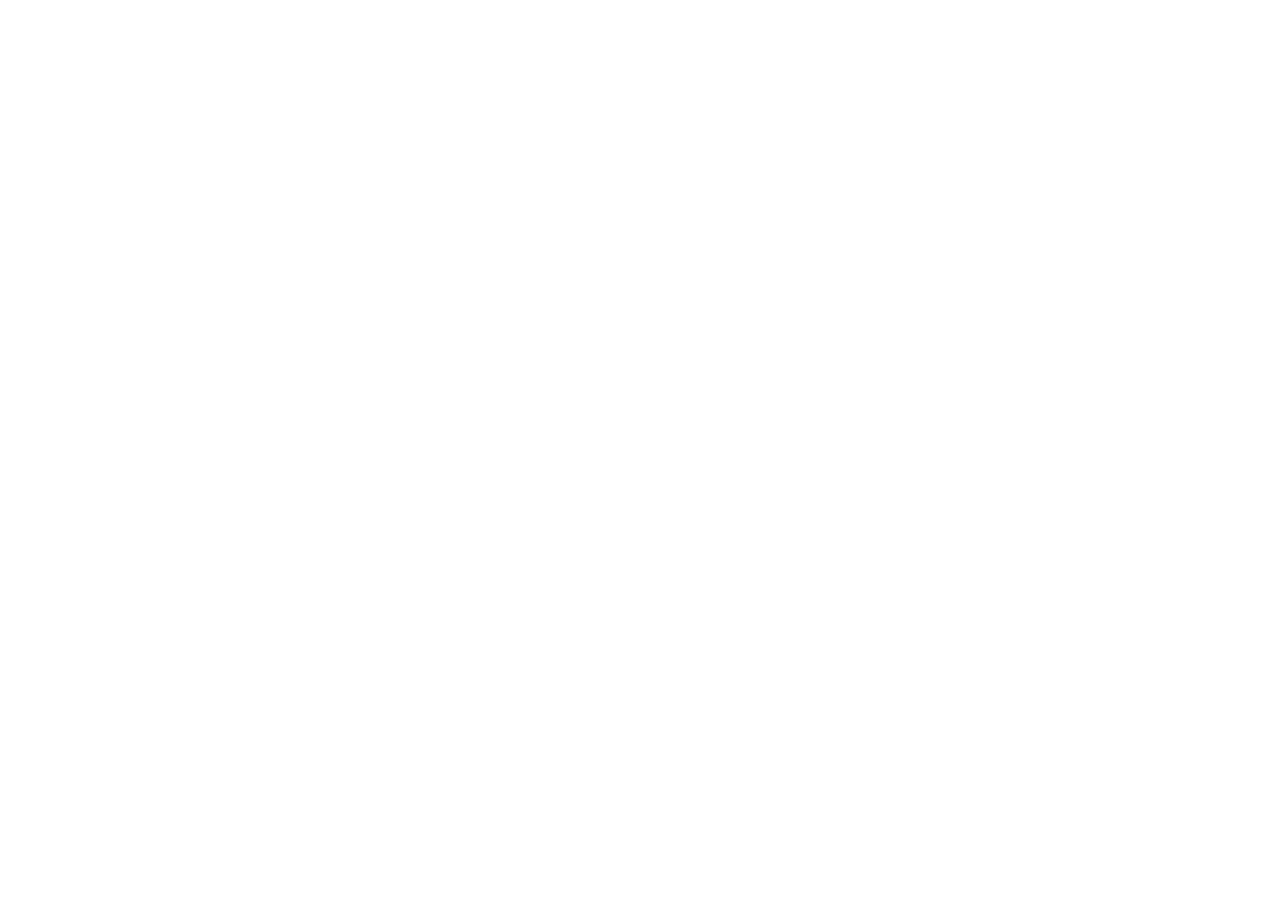
==== if-calculator.html @ 555bdb8d "Cleaning up" ====
<!DOCTYPE html>
<html lang="en">
    
    <head>
        <meta charset="UTF-8">
        <meta http-equiv="X-UA-Compatible" content="IE=edge">
        <meta name="viewport" content="width=device-width, initial-scale=1.0">
        <title>If Calculator</title>
        <link rel="stylesheet" href="./css/style.css">
        <script src="jsCalculator.js" async></script>
    
    </head>
    
    <body>

    </body>

</html>
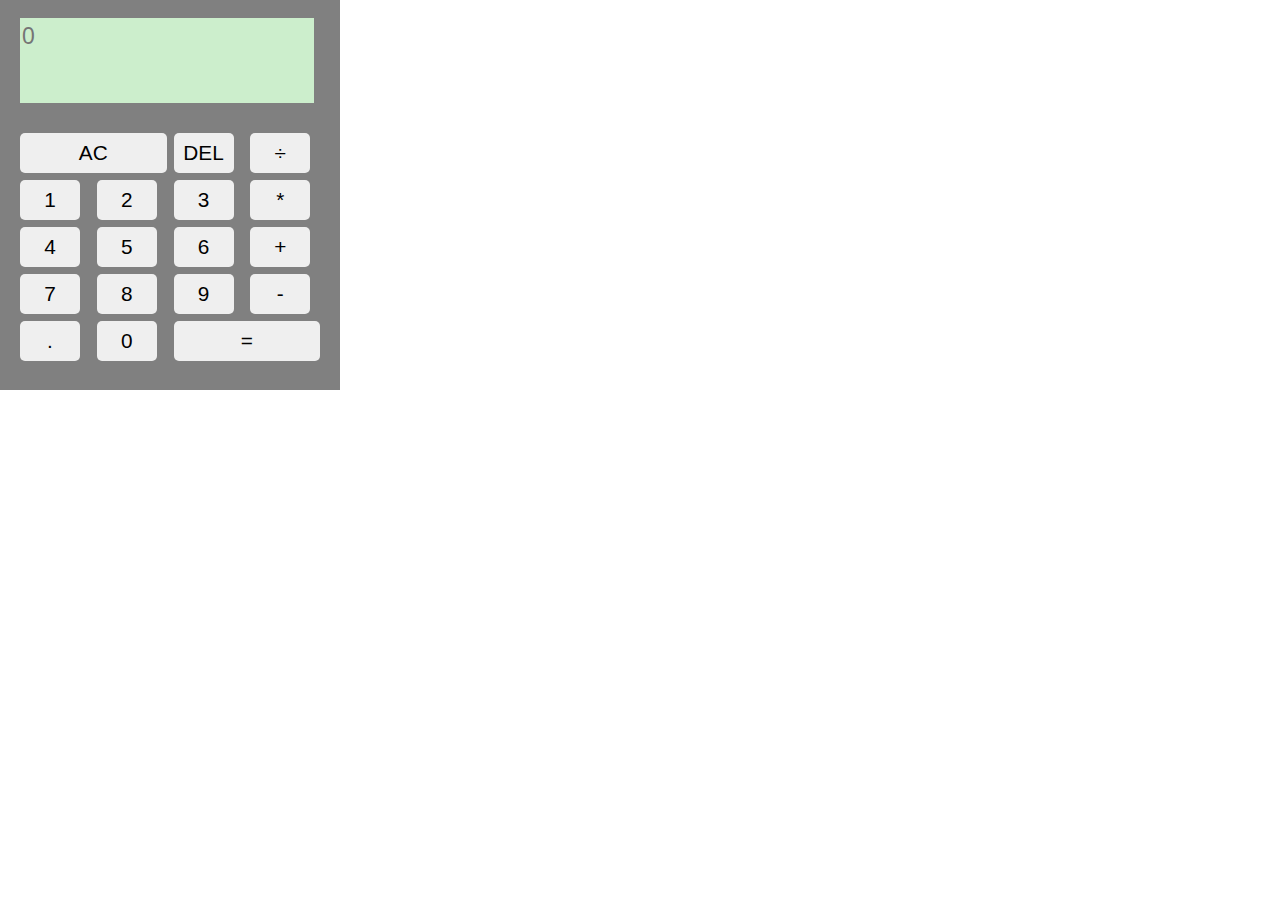
==== commit 2fcf0de0: "Calculator challenges are complete" ====
--- a/if-calculator.html
+++ b/if-calculator.html
@@ -6,13 +6,38 @@
         <meta http-equiv="X-UA-Compatible" content="IE=edge">
         <meta name="viewport" content="width=device-width, initial-scale=1.0">
         <title>If Calculator</title>
-        <link rel="stylesheet" href="./css/style.css">
+        <link rel="stylesheet" href="calculatorStyles.css">
         <script src="jsCalculator.js" async></script>
     
     </head>
     
     <body>
+        <div class="container">
+            <div class="section">
+                <input type="text" id="inputext" placeholder="0" class="part_one">
+            </div>
 
+            <div class="buttons">
+                <button class="button_design one" onclick="clr()">AC</button>
+                <button onclick="del()">DEL</button>
+                <button onclick="calculate('÷')">÷</button>
+                <button onclick="calculate(1)">1</button>
+                <button onclick="calculate(2)">2</button>
+                <button onclick="calculate(3)">3</button>
+                <button onclick="calculate('*')">*</button>
+                <button onclick="calculate(4)">4</button>
+                <button onclick="calculate(5)">5</button>
+                <button onclick="calculate(6)">6</button>
+                <button onclick="calculate('+')">+</button>
+                <button onclick="calculate(7)">7</button>
+                <button onclick="calculate(8)">8</button>
+                <button onclick="calculate(9)">9</button>
+                <button onclick="calculate('-')">-</button>
+                <button onclick="calculate('.')">.</button>
+                <button onclick="calculate(0)">0</button>
+                <button class="button_design one" onclick="Result('=')">=</button>
+            </div>
+        </div>
     </body>
 
 </html>--- a/calculatorStyles.css
+++ b/calculatorStyles.css
@@ -0,0 +1,98 @@
+*,
+*::before,
+*::after {
+    box-sizing: border-box;
+    font-weight: normal;
+}
+
+body {
+    font-family: Arial, Helvetica, sans-serif;
+    margin: 0;
+    padding: 0;
+}
+
+#title {
+    background-color: rgb(240, 240, 240);
+    line-height: 5rem;
+    margin: 0;
+    margin-bottom: 3rem;
+    border-bottom: solid black 1px;
+    text-align: center;
+}
+
+.container {
+    justify-content: center;
+    background-color: gray;
+    width: auto;
+    height: 390px;
+    position: absolute;
+    margin: 0 auto;
+    padding: 10px;
+}
+
+.section {
+    background: rgb(204, 238, 204);
+    text-align: right;
+    color: black;
+    width: 92%;
+    height: 85px;
+    margin: 8px 0px 20px 10px;
+    overflow: hidden;
+    line-height: 32px;
+    padding-right: 10px;
+    font-size: 30px;
+    position: relative;
+    word-break: break-all;
+}
+
+.section .part_one {
+    position: relative;
+    font-size: 23px;
+    background-color: rgb(204, 238, 204);
+    border: none;
+}
+
+.buttons {
+    display: grid;
+    grid-template-columns: auto auto auto auto;
+    grid-gap: 7px;
+    padding: 10px;
+}
+
+.buttons button {
+    width: 60px;
+    height: 40px;
+    border: none;
+    outline: none;
+    border-radius: 5px;
+    font-size: 1.3rem;
+    cursor: pointer;
+}
+
+.buttons button:active {
+    position: relative;
+    top: 4px;
+}
+
+.button_design {
+    grid-column: span 2;
+}
+
+.buttons .one {
+    width: 100%;
+}
+
+#app {
+    display: flex;
+    flex-direction: column;
+    padding: 0 25vw;
+    text-align: center;
+    justify-content: space-evenly;
+}
+
+#app button {
+    font-size: 2rem;
+    width: 100%;
+    color: rgb(115, 190, 165);
+    padding: 1rem 0;
+}